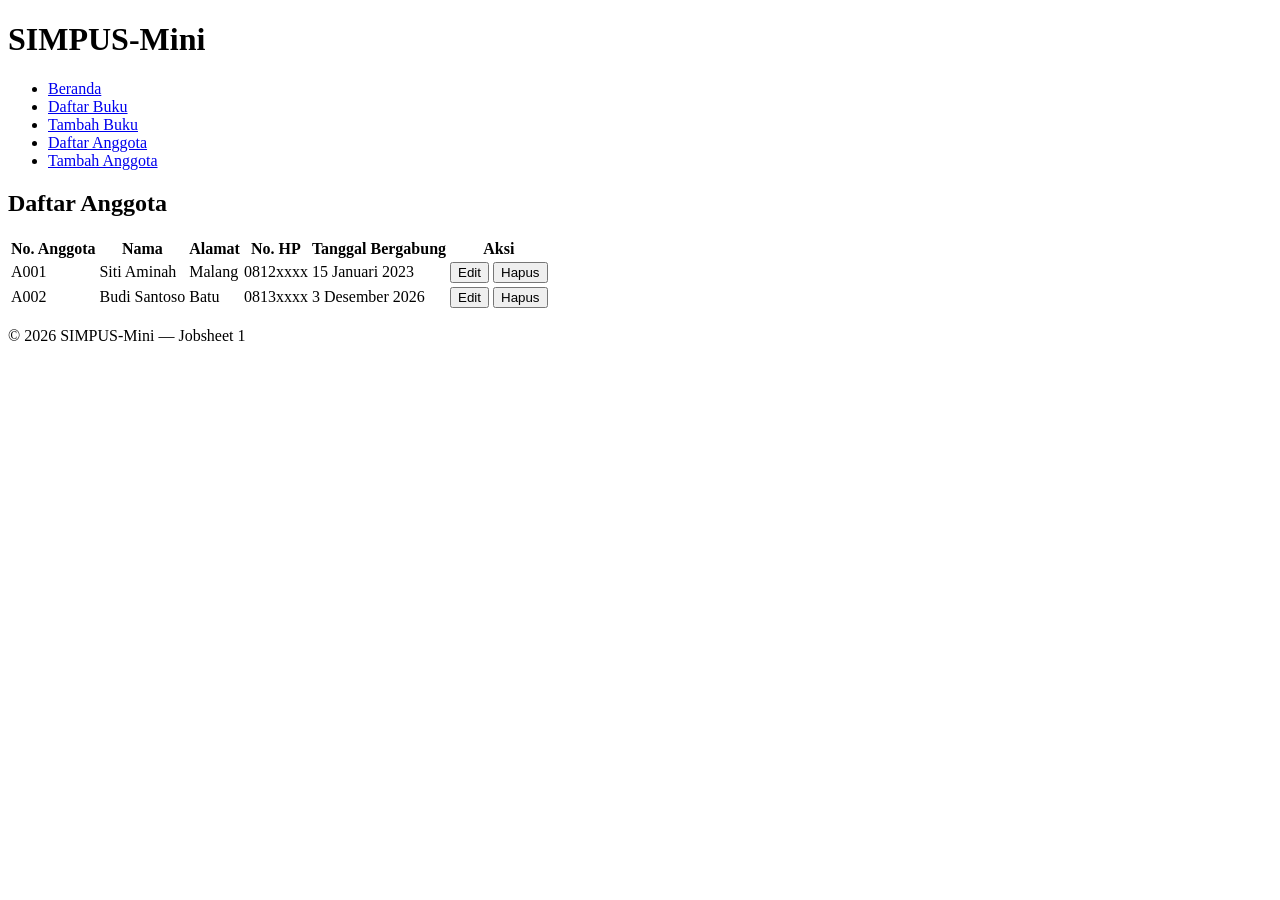
==== simpus-mini/anggota/list.html @ 5fb05d9b "menambahkan kolom baru ditabel anggota" ====
<!DOCTYPE html>
<html lang="id">
<head>
    <meta charset="UTF-8">
    <title>SIMPUS-Mini | Daftar Anggota</title>
</head>
<body>
    <header>
        <h1>SIMPUS-Mini</h1>
        <nav>
            <ul>
                <li><a href="../index.html">Beranda</a></li>
                <li><a href="../buku/list.html">Daftar Buku</a></li>
                <li><a href="../buku/tambah.html">Tambah Buku</a></li>
                <li><a href="list.html">Daftar Anggota</a></li>
                <li><a href="tambah.html">Tambah Anggota</a></li>
            </ul>
        </nav>
    </header>

    <main>
        <section>
            <h2>Daftar Anggota</h2>
            <table>
                <thead>
                    <tr>
                        <th>No. Anggota</th>
                        <th>Nama</th>
                        <th>Alamat</th>
                        <th>No. HP</th>
                        <th>Tanggal Bergabung</th>
                        <th>Aksi</th>
                    </tr>
                </thead>
                <tbody>
                    <tr>
                        <td>A001</td>
                        <td>Siti Aminah</td>
                        <td>Malang</td>
                        <td>0812xxxx</td>
                        <td>15 Januari 2023</td>
                        <td>
                            <button type="button">Edit</button>
                            <button type="button">Hapus</button>
                        </td>
                    </tr>
                    <tr>
                        <td>A002</td>
                        <td>Budi Santoso</td>
                        <td>Batu</td>
                        <td>0813xxxx</td>
                        <td>3 Desember 2026</td>
                        <td>
                            <button type="button">Edit</button>
                            <button type="button">Hapus</button>
                        </td>
                    </tr>
                </tbody>
            </table>
        </section>
    </main>

    <footer>
        <p>&copy; 2026 SIMPUS-Mini &mdash; Jobsheet 1</p>
    </footer>
</body>
</html>
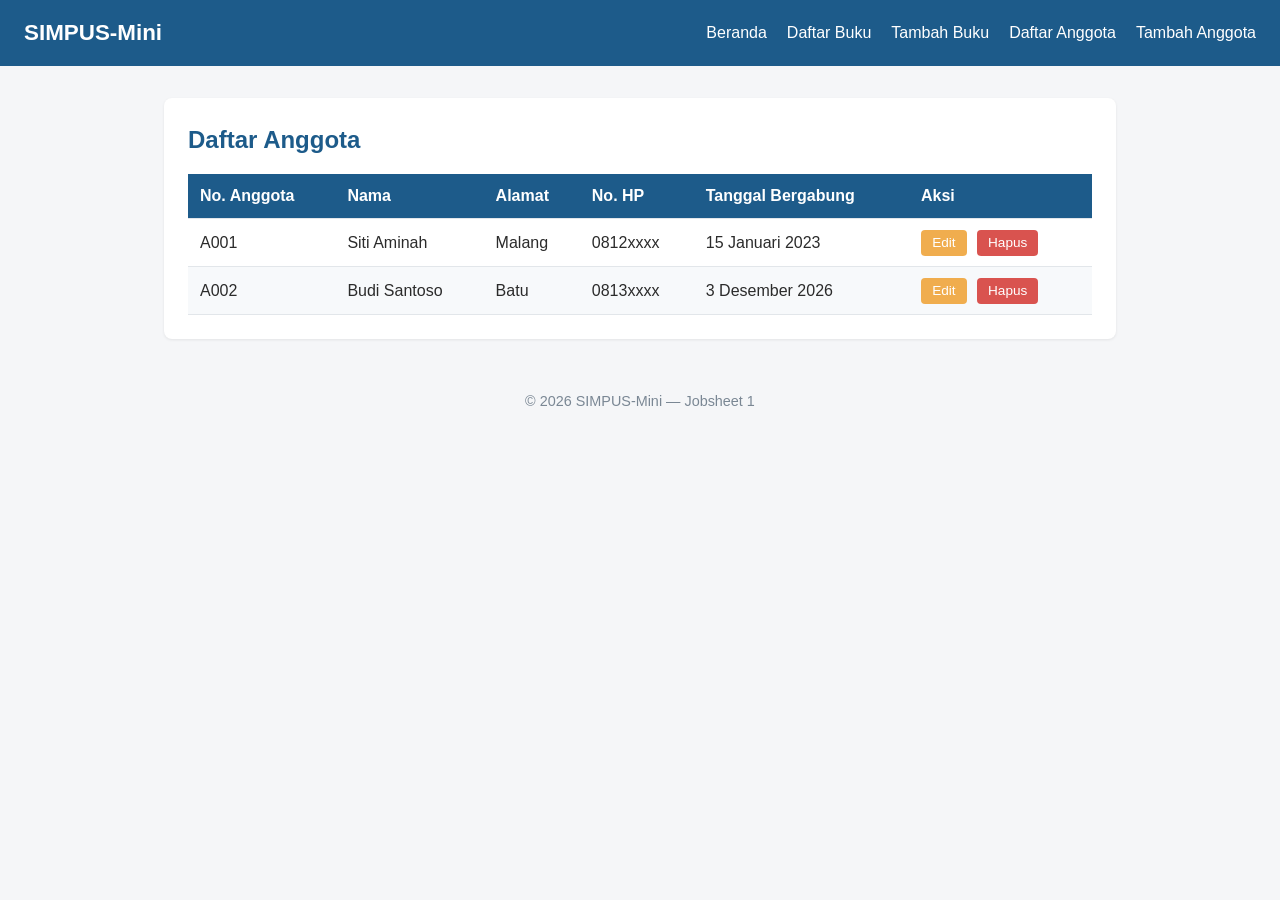
==== commit ba14d315: "Jobsheet 2: hubungkan CSS ke semua halaman HTML" ====
--- a/simpus-mini/anggota/list.html
+++ b/simpus-mini/anggota/list.html
@@ -3,6 +3,7 @@
 <head>
     <meta charset="UTF-8">
     <title>SIMPUS-Mini | Daftar Anggota</title>
+    <link rel="stylesheet" href="../assets/css/style.css">
 </head>
 <body>
     <header>
--- a/simpus-mini/assets/css/style.css
+++ b/simpus-mini/assets/css/style.css
@@ -0,0 +1,182 @@
+/* ===== Reset & Base ===== */
+* {
+    box-sizing: border-box;
+    margin: 0;
+    padding: 0;
+}
+
+body {
+    font-family: "Segoe UI", Arial, sans-serif;
+    color: #2b2b2b;
+    background-color: #f5f6f8;
+    line-height: 1.5;
+}
+
+a {
+    color: #1d5b8a;
+    text-decoration: none;
+}
+
+a:hover {
+    text-decoration: underline;
+}
+
+/* ===== Header & Navbar (Flexbox) ===== */
+header {
+    background-color: #1d5b8a;
+    color: #fff;
+    padding: 1rem 1.5rem;
+    display: flex;
+    align-items: center;
+    justify-content: space-between;
+    flex-wrap: wrap;
+}
+
+header h1 {
+    font-size: 1.4rem;
+}
+
+header nav ul {
+    list-style: none;
+    display: flex;
+    gap: 1.25rem;
+}
+
+header nav a {
+    color: #fff;
+    font-weight: 500;
+}
+
+/* ===== Main Layout ===== */
+main {
+    max-width: 1000px;
+    margin: 2rem auto;
+    padding: 0 1.5rem;
+}
+
+section {
+    background-color: #fff;
+    border-radius: 8px;
+    padding: 1.5rem;
+    margin-bottom: 1.5rem;
+    box-shadow: 0 1px 3px rgba(0, 0, 0, 0.08);
+}
+
+section h2 {
+    margin-bottom: 1rem;
+    color: #1d5b8a;
+}
+
+/* ===== Kartu Statistik (CSS Grid) ===== */
+main section:nth-of-type(2) {
+    display: grid;
+    grid-template-columns: repeat(3, 1fr);
+    gap: 1rem;
+}
+
+main section:nth-of-type(2) article {
+    background-color: #eef4fa;
+    border-radius: 8px;
+    padding: 1.25rem;
+    text-align: center;
+}
+
+main section:nth-of-type(2) article h3 {
+    font-size: 0.95rem;
+    color: #55677a;
+    margin-bottom: 0.5rem;
+}
+
+main section:nth-of-type(2) article p {
+    font-size: 1.8rem;
+    font-weight: 700;
+    color: #1d5b8a;
+}
+
+/* ===== Tabel ===== */
+table {
+    width: 100%;
+    border-collapse: collapse;
+}
+
+th, td {
+    text-align: left;
+    padding: 0.65rem 0.75rem;
+    border-bottom: 1px solid #e2e6ea;
+}
+
+thead {
+    background-color: #1d5b8a;
+    color: #fff;
+}
+
+tbody tr:nth-child(even) {
+    background-color: #f7f9fb;
+}
+
+tbody tr:hover {
+    background-color: #eef4fa;
+}
+
+td button {
+    padding: 0.35rem 0.7rem;
+    margin-right: 0.35rem;
+    border: none;
+    border-radius: 4px;
+    cursor: pointer;
+    font-size: 0.85rem;
+}
+
+td button:first-of-type {
+    background-color: #f0ad4e;
+    color: #fff;
+}
+
+td button:last-of-type {
+    background-color: #d9534f;
+    color: #fff;
+}
+
+/* ===== Form ===== */
+form p {
+    margin-bottom: 1rem;
+}
+
+form label {
+    display: block;
+    margin-bottom: 0.35rem;
+    font-weight: 600;
+    color: #444;
+}
+
+form input,
+form select {
+    width: 100%;
+    max-width: 400px;
+    padding: 0.55rem 0.7rem;
+    border: 1px solid #cdd4da;
+    border-radius: 4px;
+    font-size: 1rem;
+}
+
+form button[type="submit"] {
+    background-color: #1d5b8a;
+    color: #fff;
+    border: none;
+    padding: 0.6rem 1.5rem;
+    border-radius: 4px;
+    font-size: 1rem;
+    cursor: pointer;
+}
+
+form button[type="submit"]:hover {
+    background-color: #164869;
+}
+
+/* ===== Footer ===== */
+footer {
+    text-align: center;
+    padding: 1.25rem;
+    color: #7a8794;
+    font-size: 0.9rem;
+}
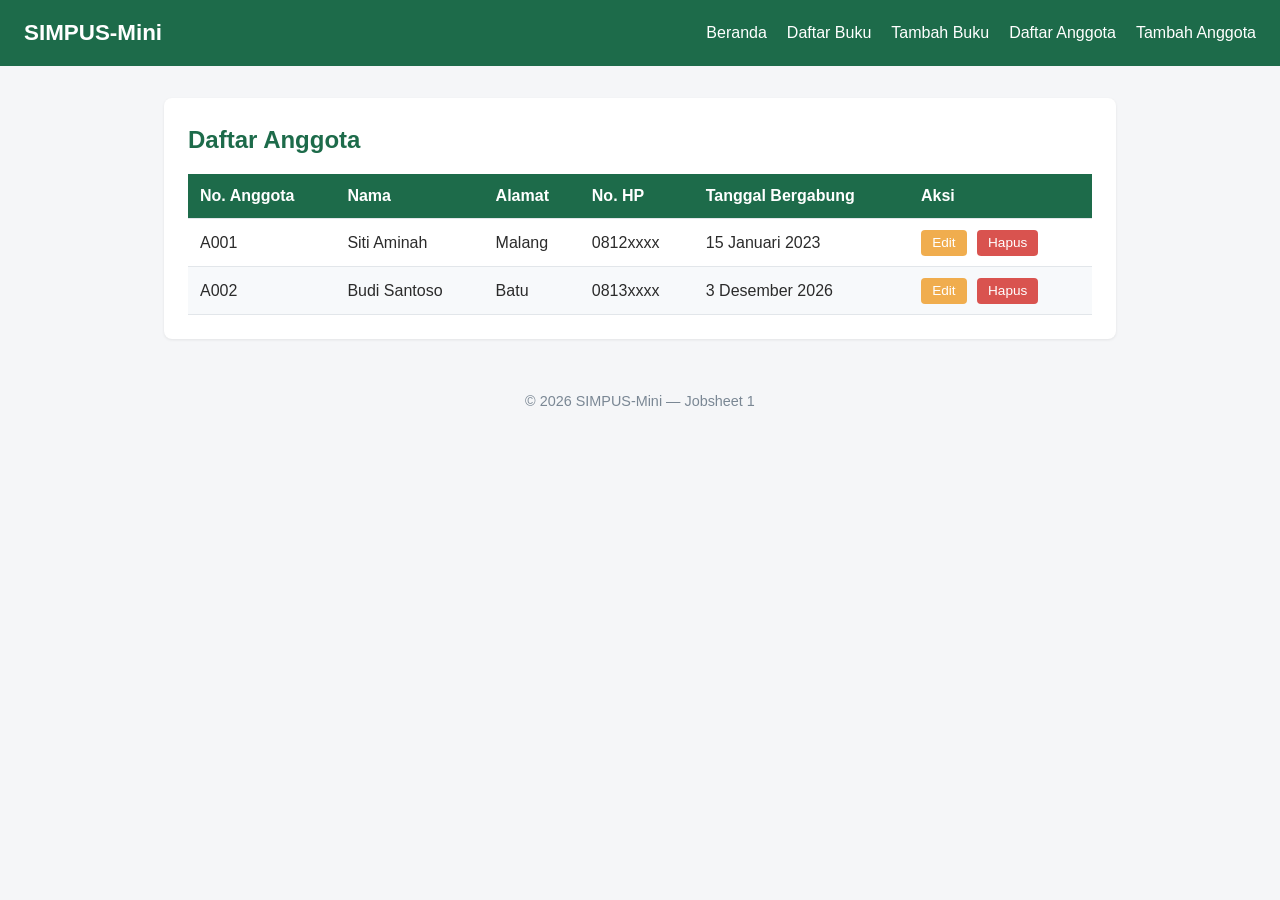
==== commit dcad99ce: "Jobsheet 3: tambah meta viewport ke semua halaman" ====
--- a/simpus-mini/anggota/list.html
+++ b/simpus-mini/anggota/list.html
@@ -2,6 +2,7 @@
 <html lang="id">
 <head>
     <meta charset="UTF-8">
+    <meta name="viewport" content="width=device-width, initial-scale=1">
     <title>SIMPUS-Mini | Daftar Anggota</title>
     <link rel="stylesheet" href="../assets/css/style.css">
 </head>
--- a/simpus-mini/assets/css/style.css
+++ b/simpus-mini/assets/css/style.css
@@ -13,7 +13,7 @@
 }
 
 a {
-    color: #1d5b8a;
+    color: #1d6b4a;
     text-decoration: none;
 }
 
@@ -23,7 +23,7 @@
 
 /* ===== Header & Navbar (Flexbox) ===== */
 header {
-    background-color: #1d5b8a;
+    background-color: #1d6b4a;
     color: #fff;
     padding: 1rem 1.5rem;
     display: flex;
@@ -64,16 +64,18 @@
 
 section h2 {
     margin-bottom: 1rem;
-    color: #1d5b8a;
+    color: #1d6b4a;
 }
 
 /* ===== Kartu Statistik (CSS Grid) ===== */
 main section:nth-of-type(2) {
     display: grid;
-    grid-template-columns: repeat(3, 1fr);
+    grid-template-columns: repeat(4, 1fr);
     gap: 1rem;
 }
-
+main section:nth-of-type(2) h2 {
+    grid-column: 1 / -1;
+}
 main section:nth-of-type(2) article {
     background-color: #eef4fa;
     border-radius: 8px;
@@ -90,7 +92,7 @@
 main section:nth-of-type(2) article p {
     font-size: 1.8rem;
     font-weight: 700;
-    color: #1d5b8a;
+    color: #1d6b4a;
 }
 
 /* ===== Tabel ===== */
@@ -106,7 +108,7 @@
 }
 
 thead {
-    background-color: #1d5b8a;
+    background-color: #1d6b4a;
     color: #fff;
 }
 
@@ -137,6 +139,10 @@
     color: #fff;
 }
 
+td button.btn-detail {
+    background-color: #5bc0de;
+    color: #fff;
+}
 /* ===== Form ===== */
 form p {
     margin-bottom: 1rem;
@@ -160,7 +166,7 @@
 }
 
 form button[type="submit"] {
-    background-color: #1d5b8a;
+    background-color: #1d6b4a;
     color: #fff;
     border: none;
     padding: 0.6rem 1.5rem;
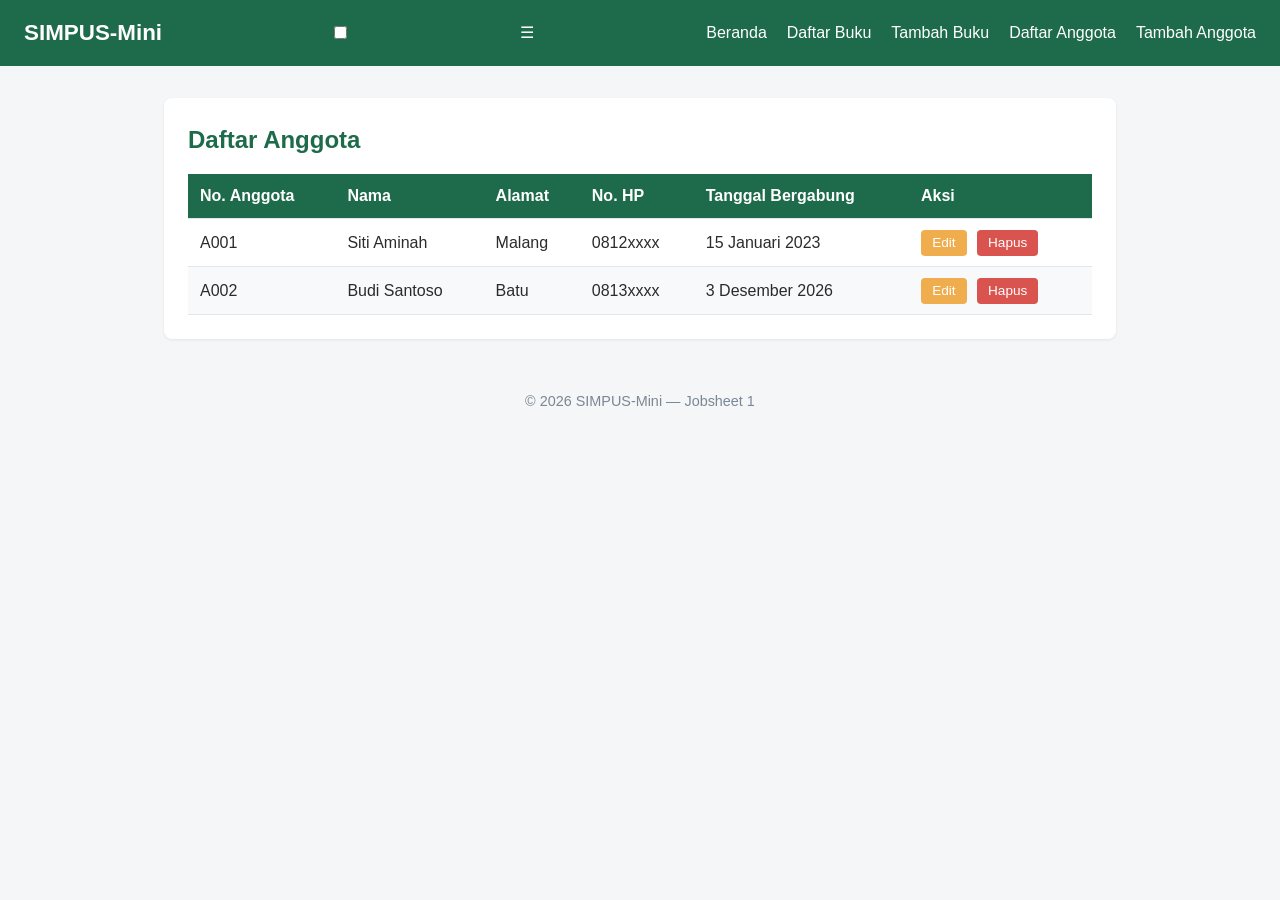
==== commit 8bdf20b5: "Jobsheet 3: tambah checkbox dan label hamburger menu ke HTML" ====
--- a/simpus-mini/anggota/list.html
+++ b/simpus-mini/anggota/list.html
@@ -9,6 +9,8 @@
 <body>
     <header>
         <h1>SIMPUS-Mini</h1>
+        <input type="checkbox" id="nav-toggle" class="nav-toggle">
+        <label for="nav-toggle" class="nav-toggle-label">&#9776;</label>
         <nav>
             <ul>
                 <li><a href="../index.html">Beranda</a></li>
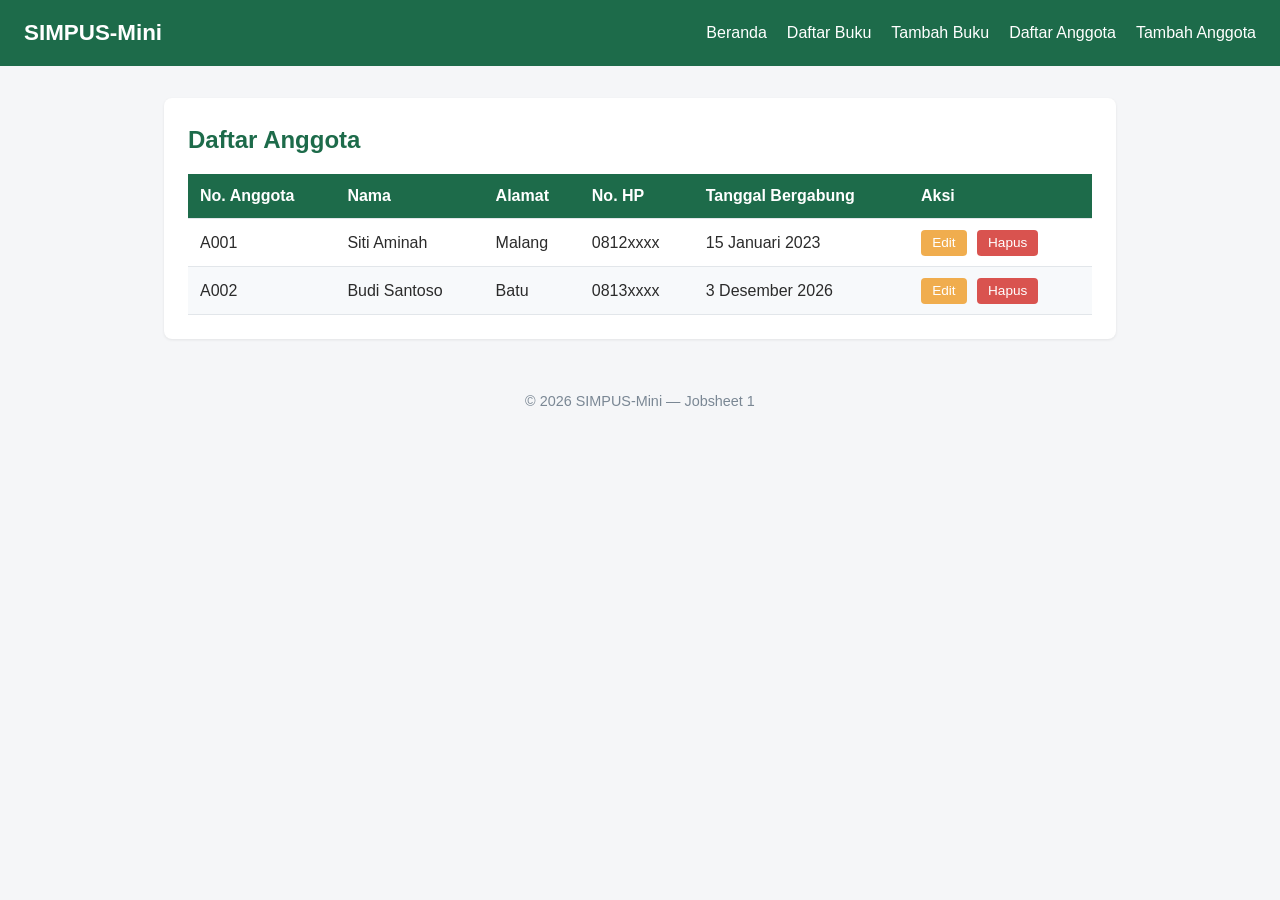
==== commit 07ec82ed: "Jobsheet 3: bungkus tabel dengan div table-responsive" ====
--- a/simpus-mini/anggota/list.html
+++ b/simpus-mini/anggota/list.html
@@ -25,6 +25,7 @@
     <main>
         <section>
             <h2>Daftar Anggota</h2>
+            <div class="table-responsive">
             <table>
                 <thead>
                     <tr>
--- a/simpus-mini/assets/css/style.css
+++ b/simpus-mini/assets/css/style.css
@@ -186,3 +186,15 @@
     color: #7a8794;
     font-size: 0.9rem;
 }
+
+/* ===== Hamburger Menu (checkbox hack) ===== */
+.nav-toggle {
+    display: none;
+}
+
+.nav-toggle-label {
+    display: none;
+    font-size: 1.6rem;
+    color: #fff;
+    cursor: pointer;
+}
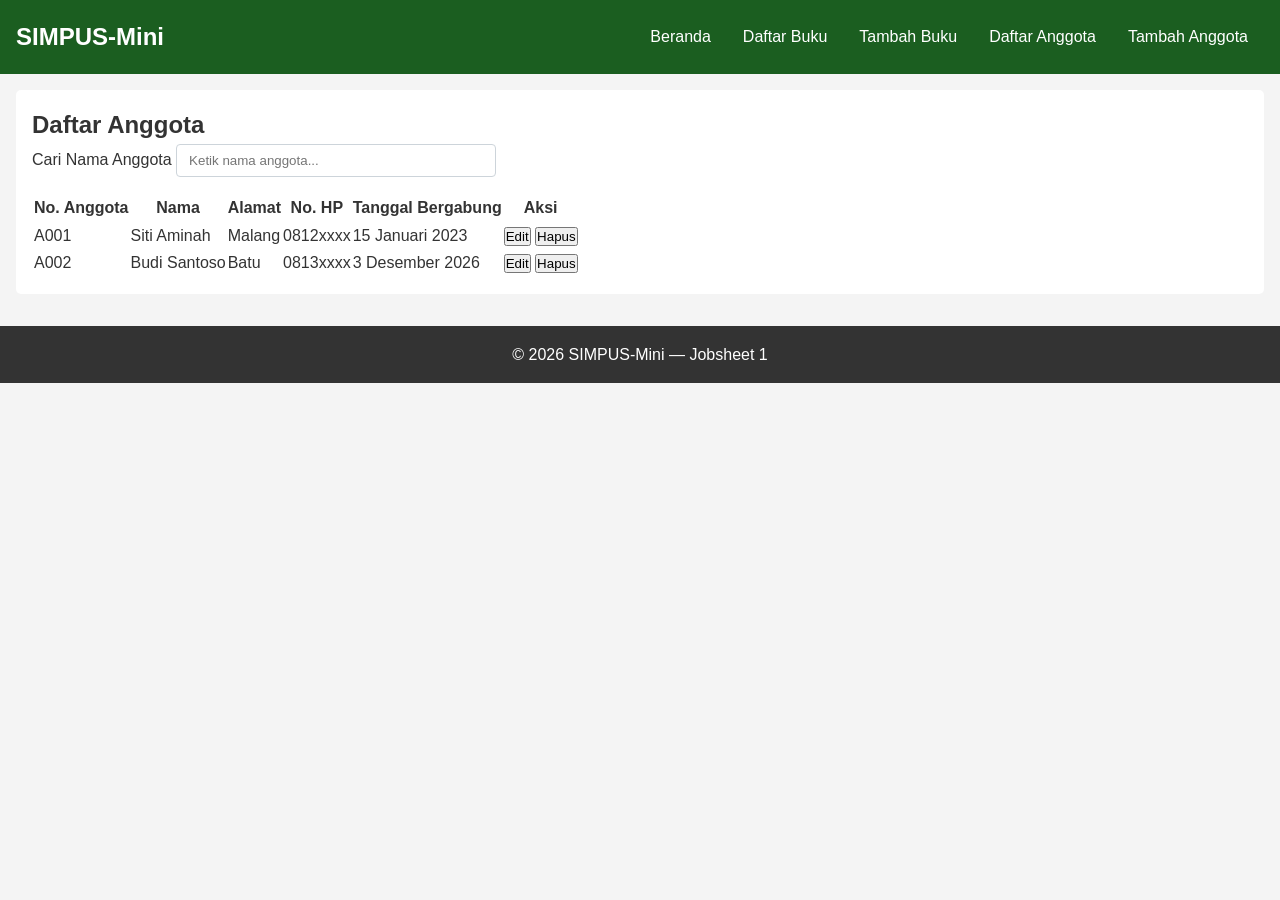
==== commit e0e4c88f: "Jobsheet 5: tambah hamburger button, search-box, class btn-hapus di anggota/list.html" ====
--- a/simpus-mini/anggota/list.html
+++ b/simpus-mini/anggota/list.html
@@ -9,8 +9,7 @@
 <body>
     <header>
         <h1>SIMPUS-Mini</h1>
-        <input type="checkbox" id="nav-toggle" class="nav-toggle">
-        <label for="nav-toggle" class="nav-toggle-label">&#9776;</label>
+        <button type="button" id="nav-toggle-btn" class="nav-toggle-label" aria-label="Menu">&#9776;</button>
         <nav>
             <ul>
                 <li><a href="../index.html">Beranda</a></li>
@@ -25,6 +24,10 @@
     <main>
         <section>
             <h2>Daftar Anggota</h2>
+            <div class="search-box">
+            <label for="search-input">Cari Nama Anggota</label>
+            <input type="text" id="search-input" placeholder="Ketik nama anggota...">
+        </div>
             <div class="table-responsive">
             <table>
                 <thead>
@@ -46,7 +49,7 @@
                         <td>15 Januari 2023</td>
                         <td>
                             <button type="button">Edit</button>
-                            <button type="button">Hapus</button>
+                            <button type="button" class="btn-hapus">Hapus</button>
                         </td>
                     </tr>
                     <tr>
@@ -57,16 +60,18 @@
                         <td>3 Desember 2026</td>
                         <td>
                             <button type="button">Edit</button>
-                            <button type="button">Hapus</button>
+                            <button type="button" class="btn-hapus">Hapus</button>
                         </td>
                     </tr>
                 </tbody>
             </table>
+            </div>
         </section>
     </main>
 
     <footer>
         <p>&copy; 2026 SIMPUS-Mini &mdash; Jobsheet 1</p>
     </footer>
+        <script src="../assets/js/app.js"></script>
 </body>
 </html>
--- a/simpus-mini/assets/css/style.css
+++ b/simpus-mini/assets/css/style.css
@@ -1,4 +1,7 @@
-/* ===== Reset & Base ===== */
+/* ==========================================
+   1. BASE STYLES (Default untuk Mobile/HP)
+   ========================================== */
+
 * {
     box-sizing: border-box;
     margin: 0;
@@ -6,195 +9,150 @@
 }
 
 body {
-    font-family: "Segoe UI", Arial, sans-serif;
-    color: #2b2b2b;
-    background-color: #f5f6f8;
-    line-height: 1.5;
+    font-family: Arial, sans-serif;
+    line-height: 1.6;
+    color: #333;
+    background-color: #f4f4f4;
 }
 
-a {
-    color: #1d6b4a;
-    text-decoration: none;
-}
-
-a:hover {
-    text-decoration: underline;
-}
-
-/* ===== Header & Navbar (Flexbox) ===== */
+/* Header & Navigasi Layar Kecil */
 header {
-    background-color: #1d6b4a;
+    background-color: #1b5e20;
     color: #fff;
-    padding: 1rem 1.5rem;
-    display: flex;
-    align-items: center;
-    justify-content: space-between;
-    flex-wrap: wrap;
+    padding: 1rem;
+    position: relative;
 }
 
 header h1 {
-    font-size: 1.4rem;
+    font-size: 1.5rem;
 }
 
-header nav ul {
-    list-style: none;
-    display: flex;
-    gap: 1.25rem;
+/* Tombol Hamburger */
+.nav-toggle-label {
+    position: absolute;
+    top: 1rem;
+    right: 1rem;
+    font-size: 1.5rem;
+    cursor: pointer;
+    background: none;  
+    border: none;      
+    color: #fff;
 }
 
-header nav a {
-    color: #fff;
-    font-weight: 500;
+
+/* Menu Navigasi Sembunyi Secara Default di HP */
+nav {
+    display: none;
+    width: 100%;
+    margin-top: 1rem;
 }
 
-/* ===== Main Layout ===== */
+nav.nav-open {
+    display: block;
+}
+
+nav ul {
+    list-style: none;
+    background-color: #2e7d32;
+}
+
+nav li a {
+    display: block;
+    color: #fff;
+    padding: 0.75rem 1rem;
+    text-decoration: none;
+    border-bottom: 1px solid #388e3c;
+}
+
+
+
+/* Main Content & Section Layout (1 Kolom di HP) */
 main {
-    max-width: 1000px;
-    margin: 2rem auto;
-    padding: 0 1.5rem;
+    padding: 1rem;
 }
 
 section {
-    background-color: #fff;
-    border-radius: 8px;
-    padding: 1.5rem;
-    margin-bottom: 1.5rem;
-    box-shadow: 0 1px 3px rgba(0, 0, 0, 0.08);
+    background: #fff;
+    margin-bottom: 1rem;
+    padding: 1rem;
+    border-radius: 5px;
 }
 
-section h2 {
-    margin-bottom: 1rem;
-    color: #1d6b4a;
+/* Latihan Overflow Code Block */
+.code-responsive {
+    overflow-x: auto;
+    background-color: #272822;
+    color: #f8f8f2;
+    padding: 1rem;
+    border-radius: 4px;
 }
 
-/* ===== Kartu Statistik (CSS Grid) ===== */
-main section:nth-of-type(2) {
-    display: grid;
-    grid-template-columns: repeat(4, 1fr);
-    gap: 1rem;
-}
-main section:nth-of-type(2) h2 {
-    grid-column: 1 / -1;
-}
-main section:nth-of-type(2) article {
-    background-color: #eef4fa;
-    border-radius: 8px;
-    padding: 1.25rem;
-    text-align: center;
+/* ===== Pesan Error Validasi ===== */
+.error {
+    display: block;
+    color: #d9534f;
+    font-size: 0.85rem;
+    margin-top: 0.25rem;
 }
 
-main section:nth-of-type(2) article h3 {
-    font-size: 0.95rem;
-    color: #55677a;
-    margin-bottom: 0.5rem;
+/* ===== Kolom Pencarian ===== */
+.search-box {
+    margin-bottom: 1rem;
 }
 
-main section:nth-of-type(2) article p {
-    font-size: 1.8rem;
-    font-weight: 700;
-    color: #1d6b4a;
+.search-box input {
+    width: 100%;
+    max-width: 320px;
+    padding: 0.5rem 0.75rem;
+    border: 1px solid #cdd4da;
+    border-radius: 4px;
 }
 
-/* ===== Tabel ===== */
-table {
-    width: 100%;
-    border-collapse: collapse;
-}
-
-th, td {
-    text-align: left;
-    padding: 0.65rem 0.75rem;
-    border-bottom: 1px solid #e2e6ea;
-}
-
-thead {
-    background-color: #1d6b4a;
+footer {
+    text-align: center;
+    padding: 1rem;
+    background-color: #333;
     color: #fff;
 }
 
-tbody tr:nth-child(even) {
-    background-color: #f7f9fb;
-}
 
-tbody tr:hover {
-    background-color: #eef4fa;
-}
+/* ==========================================
+   2. MEDIA QUERY (Peningkatan untuk Desktop)
+   ========================================== */
 
-td button {
-    padding: 0.35rem 0.7rem;
-    margin-right: 0.35rem;
-    border: none;
-    border-radius: 4px;
-    cursor: pointer;
-    font-size: 0.85rem;
-}
+@media (min-width: 768px) {
+    /* Sembunyi Tombol Hamburger di Desktop */
+    .nav-toggle-label {
+        display: none;
+    }
 
-td button:first-of-type {
-    background-color: #f0ad4e;
-    color: #fff;
-}
+    /* Paksa Menu Selalu Tampil & Menyamping di Desktop */
+    nav {
+        display: block;
+        width: auto;
+        margin-top: 0;
+    }
 
-td button:last-of-type {
-    background-color: #d9534f;
-    color: #fff;
-}
+    header {
+        display: flex;
+        justify-content: space-between;
+        align-items: center;
+    }
 
-td button.btn-detail {
-    background-color: #5bc0de;
-    color: #fff;
-}
-/* ===== Form ===== */
-form p {
-    margin-bottom: 1rem;
-}
+    nav ul {
+        display: flex;
+        background-color: transparent;
+    }
 
-form label {
-    display: block;
-    margin-bottom: 0.35rem;
-    font-weight: 600;
-    color: #444;
-}
+    nav li a {
+        border-bottom: none;
+        padding: 0.5rem 1rem;
+    }
 
-form input,
-form select {
-    width: 100%;
-    max-width: 400px;
-    padding: 0.55rem 0.7rem;
-    border: 1px solid #cdd4da;
-    border-radius: 4px;
-    font-size: 1rem;
-}
-
-form button[type="submit"] {
-    background-color: #1d6b4a;
-    color: #fff;
-    border: none;
-    padding: 0.6rem 1.5rem;
-    border-radius: 4px;
-    font-size: 1rem;
-    cursor: pointer;
-}
-
-form button[type="submit"]:hover {
-    background-color: #164869;
-}
-
-/* ===== Footer ===== */
-footer {
-    text-align: center;
-    padding: 1.25rem;
-    color: #7a8794;
-    font-size: 0.9rem;
-}
-
-/* ===== Hamburger Menu (checkbox hack) ===== */
-.nav-toggle {
-    display: none;
-}
-
-.nav-toggle-label {
-    display: none;
-    font-size: 1.6rem;
-    color: #fff;
-    cursor: pointer;
-}
+    /* Grid Layout Ringkasan di Desktop */
+    main section:nth-of-type(2) {
+        display: grid;
+        grid-template-columns: repeat(4, 1fr);
+        gap: 1rem;
+    }
+}
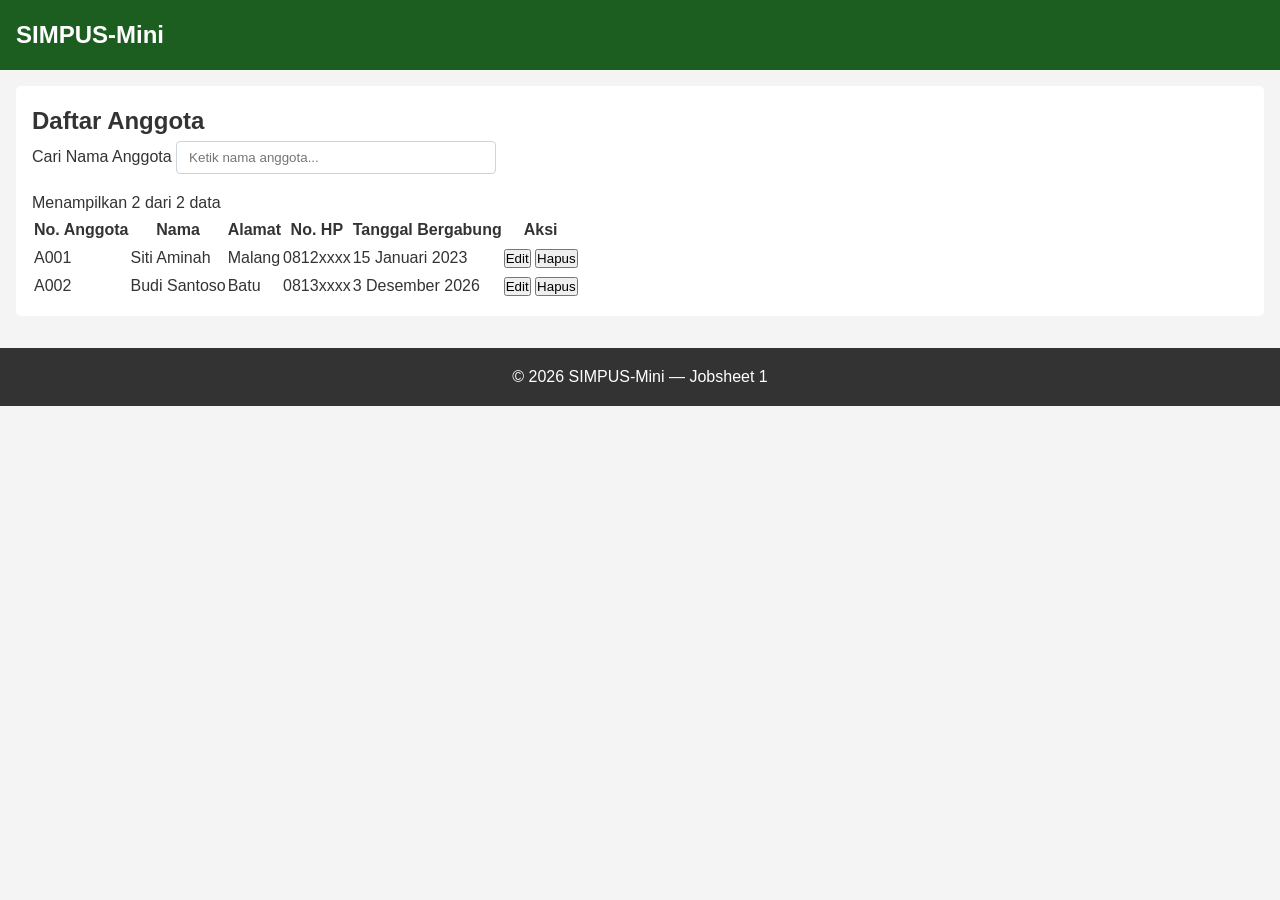
==== commit 2d4f92f2: "Latihan tambahan: counter jumlah baris tersisa setelah filter/hapus" ====
--- a/simpus-mini/anggota/list.html
+++ b/simpus-mini/anggota/list.html
@@ -28,6 +28,7 @@
             <label for="search-input">Cari Nama Anggota</label>
             <input type="text" id="search-input" placeholder="Ketik nama anggota...">
         </div>
+        <p id="counter-info"></p>
             <div class="table-responsive">
             <table>
                 <thead>
--- a/simpus-mini/assets/css/style.css
+++ b/simpus-mini/assets/css/style.css
@@ -42,13 +42,15 @@
 
 /* Menu Navigasi Sembunyi Secara Default di HP */
 nav {
-    display: none;
+    max-height: 0;
+    overflow: hidden;
     width: 100%;
-    margin-top: 1rem;
+    transition: max-height 0.3s ease;
 }
 
 nav.nav-open {
-    display: block;
+    max-height: 300px;
+    margin-top: 1rem;
 }
 
 nav ul {
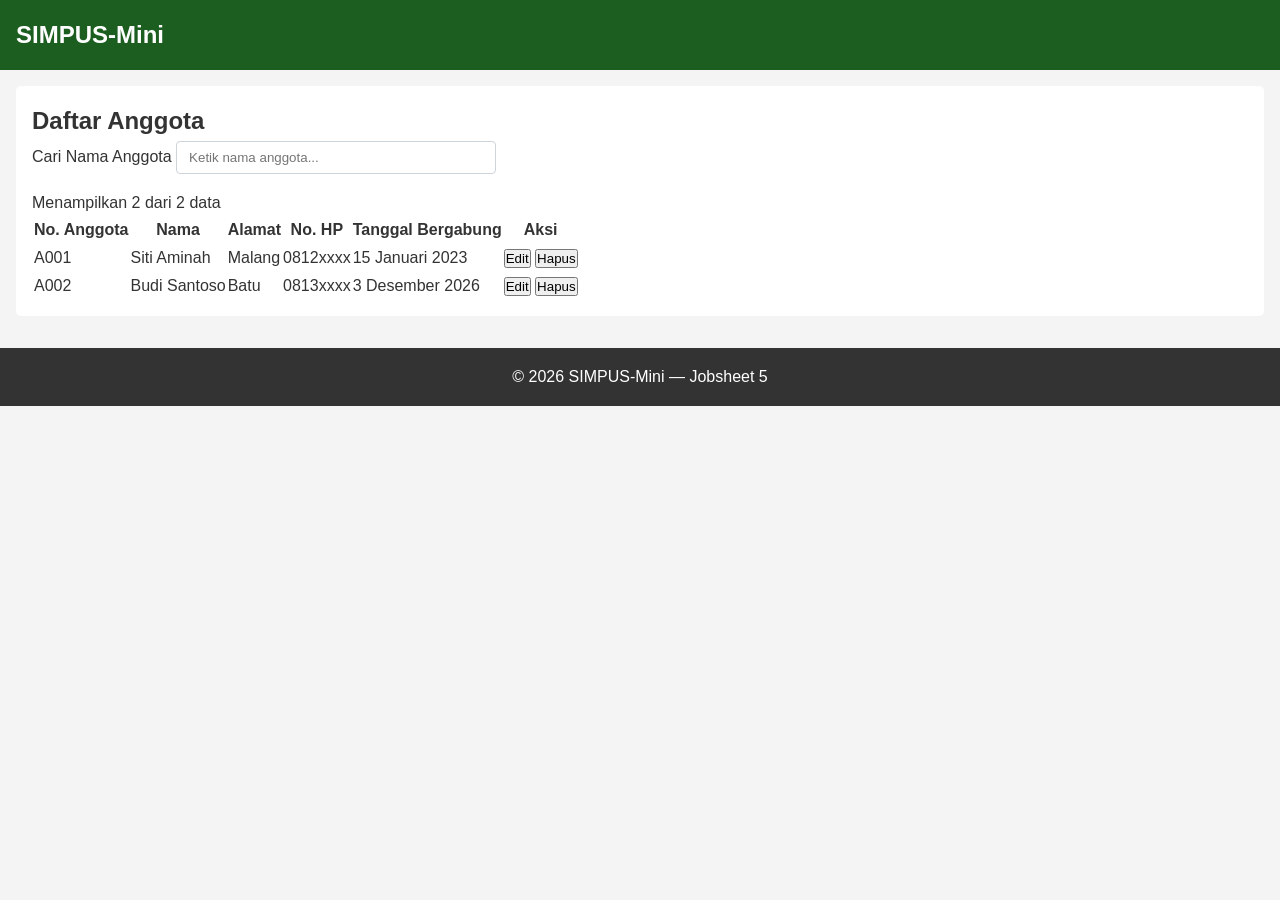
==== commit 42b136f5: "Jobsheet 5: refactor validasi form pakai array aturanValidasi" ====
--- a/simpus-mini/anggota/list.html
+++ b/simpus-mini/anggota/list.html
@@ -71,7 +71,7 @@
     </main>
 
     <footer>
-        <p>&copy; 2026 SIMPUS-Mini &mdash; Jobsheet 1</p>
+        <p>&copy; 2026 SIMPUS-Mini &mdash; Jobsheet 5</p>
     </footer>
         <script src="../assets/js/app.js"></script>
 </body>
